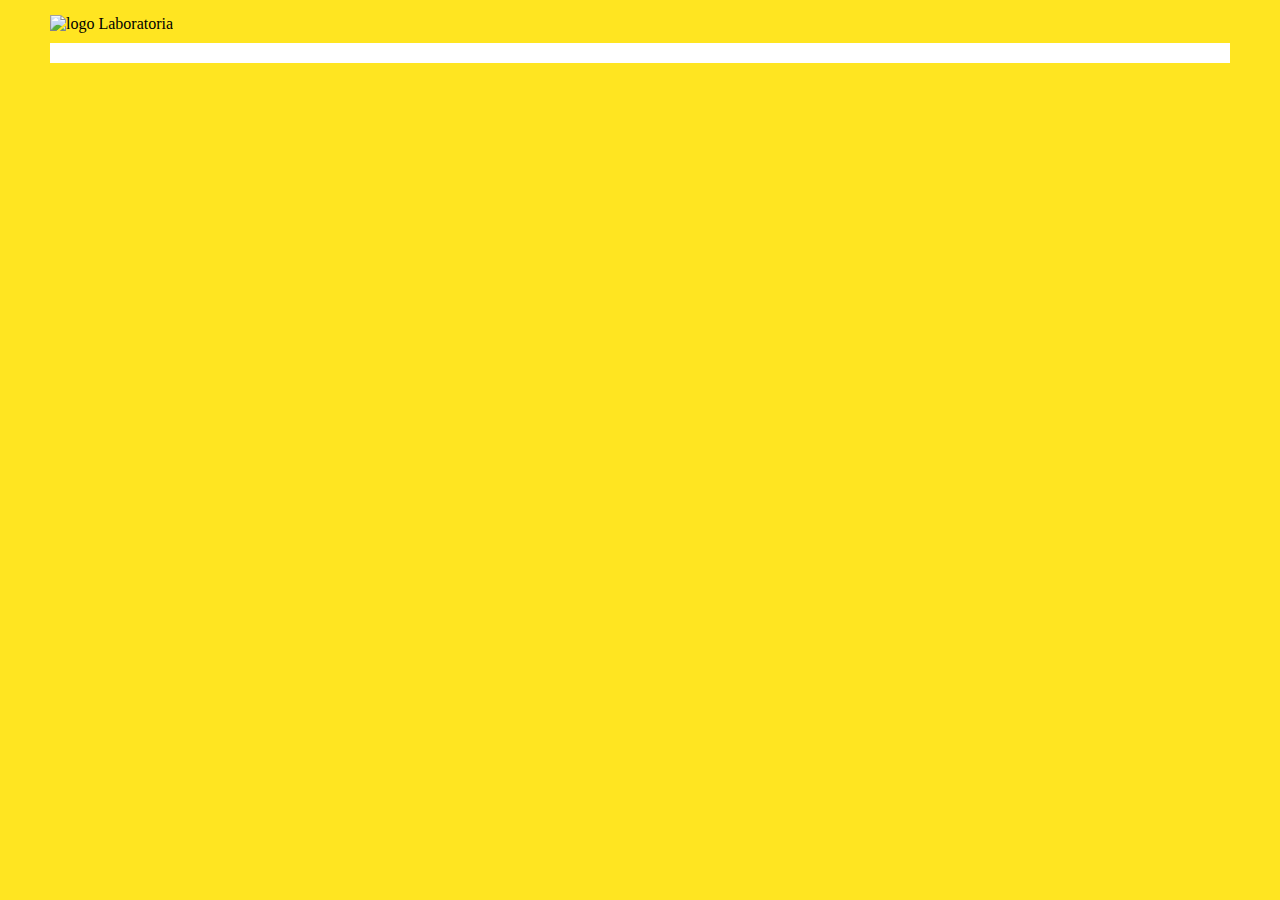
==== src/index.html @ 0a5b887b "* se agrega id sites * se obtiene datos de sites y cohort desde API" ====
<!DOCTYPE html>
<html>

<head>
  <meta charset="utf-8">
  <title>Data Dashboard</title>
  <link rel="stylesheet" href="grid.css">
  <link rel="stylesheet" href="font.css">
  <link rel="stylesheet" href="style.css" />
  <link rel="stylesheet" href="mQueries.css">
  <link href="https://fonts.googleapis.com/css?family=Open+Sans" rel="stylesheet">
</head>

<body>
  <div class="container">
    <img src="img/logoLaboratoriaNegro.png" alt="logo Laboratoria" class="logoLaboratoria">
    <div class="sites whiteCard active" id="sites">
      <div class="site tag">
        <p class="icon-triangle-down">LIM</p>
        <div class="generations whiteCard">
          <div class="generation tag">
            <p class="icon-triangle-down">Generacion 2016</p>
            <div class="turns whiteCard">
              <div class="turn tag">
                <p class="icon-triangle-down">Turno AM</p>
                <div class="students whiteCard">
                  <div class="student tag">
                    <div class="studentProgress" style="width: 60%;">
                      <p>Fanny</p>
                    </div>
                  </div>
                  <div class="student tag">
                    <div class="studentProgress" style="width: 40%;">
                      <p>Mengana</p>
                    </div>
                  </div>
                  <div class="student tag">
                    <div class="studentProgress" style="width: 80%;">
                      <p>Sultana</p>
                    </div>
                  </div>
                  <div class="student tag">
                    <div class="studentProgress" style="width: 90%;">
                      <p>Julia</p>
                    </div>
                  </div>
                </div>
              </div>
              <div class="turn tag">
                <p class="icon-triangle-down">Turno PM</p>
                <div class="students whiteCard">
                  <div class="student tag">
                    <div class="studentProgress" style="width: 60%;">
                      <p>Fanny</p>
                    </div>
                  </div>
                  <div class="student tag">
                    <div class="studentProgress" style="width: 40%;">
                      <p>Mengana</p>
                    </div>
                  </div>
                  <div class="student tag">
                    <div class="studentProgress" style="width: 80%;">
                      <p>Sultana</p>
                    </div>
                  </div>
                  <div class="student tag">
                    <div class="studentProgress" style="width: 90%;">
                      <p>Julia</p>
                    </div>
                  </div>
                </div>
              </div>
            </div>
          </div>
          <div class="generation tag">
            <p class="icon-triangle-down">Generacion 2017</p>
            <div class="turns whiteCard">
              <div class="turn tag">
                <p class="icon-triangle-down">Turno AM</p>
                <div class="students whiteCard">
                  <div class="student tag">
                    <div class="studentProgress" style="width: 60%;">
                      <p>Fanny</p>
                    </div>
                  </div>
                  <div class="student tag">
                    <div class="studentProgress" style="width: 40%;">
                      <p>Mengana</p>
                    </div>
                  </div>
                  <div class="student tag">
                    <div class="studentProgress" style="width: 80%;">
                      <p>Sultana</p>
                    </div>
                  </div>
                  <div class="student tag">
                    <div class="studentProgress" style="width: 90%;">
                      <p>Julia</p>
                    </div>
                  </div>
                </div>
              </div>
              <div class="turn tag">
                <p class="icon-triangle-down">Turno PM</p>
                <div class="students whiteCard">
                  <div class="student tag">
                    <div class="studentProgress" style="width: 60%;">
                      <p>Fanny</p>
                    </div>
                  </div>
                  <div class="student tag">
                    <div class="studentProgress" style="width: 40%;">
                      <p>Mengana</p>
                    </div>
                  </div>
                  <div class="student tag">
                    <div class="studentProgress" style="width: 80%;">
                      <p>Sultana</p>
                    </div>
                  </div>
                  <div class="student tag">
                    <div class="studentProgress" style="width: 90%;">
                      <p>Julia</p>
                    </div>
                  </div>
                </div>
              </div>
            </div>
          </div>
          <div class="generation tag">
            <p class="icon-triangle-down">Generacion 2018</p>
            <div class="turns whiteCard">
              <div class="turn tag">
                <p class="icon-triangle-down">Turno AM</p>
                <div class="students whiteCard">
                  <div class="student tag">
                    <div class="studentProgress" style="width: 60%;">
                      <p>Fanny</p>
                    </div>
                  </div>
                  <div class="student tag">
                    <div class="studentProgress" style="width: 40%;">
                      <p>Mengana</p>
                    </div>
                  </div>
                  <div class="student tag">
                    <div class="studentProgress" style="width: 80%;">
                      <p>Sultana</p>
                    </div>
                  </div>
                  <div class="student tag">
                    <div class="studentProgress" style="width: 90%;">
                      <p>Julia</p>
                    </div>
                  </div>
                </div>
              </div>
              <div class="turn tag">
                <p>Turno PM</p>
                <div class="students whiteCard">
                  <div class="student tag">
                    <div class="studentProgress" style="width: 60%;">
                      <p>Fanny</p>
                    </div>
                  </div>
                  <div class="student tag">
                    <div class="studentProgress" style="width: 40%;">
                      <p>Mengana</p>
                    </div>
                  </div>
                  <div class="student tag">
                    <div class="studentProgress" style="width: 80%;">
                      <p>Sultana</p>
                    </div>
                  </div>
                  <div class="student tag">
                    <div class="studentProgress" style="width: 90%;">
                      <p>Julia</p>
                    </div>
                  </div>
                </div>
              </div>
            </div>
          </div>
        </div>
      </div>
      <div class="site tag">
        <p class="icon-triangle-down">SPL</p><div class="generations whiteCard">
          <div class="generation tag">
            <p class="icon-triangle-down">Generacion 2016</p>
            <div class="turns whiteCard">
              <div class="turn tag">
                <p class="icon-triangle-down">Turno AM</p>
                <div class="students whiteCard">
                  <div class="student tag">
                    <div class="studentProgress" style="width: 60%;">
                      <p>Fanny</p>
                    </div>
                  </div>
                  <div class="student tag">
                    <div class="studentProgress" style="width: 40%;">
                      <p>Mengana</p>
                    </div>
                  </div>
                  <div class="student tag">
                    <div class="studentProgress" style="width: 80%;">
                      <p>Sultana</p>
                    </div>
                  </div>
                  <div class="student tag">
                    <div class="studentProgress" style="width: 90%;">
                      <p>Julia</p>
                    </div>
                  </div>
                </div>
              </div>
              <div class="turn tag">
                <p class="icon-triangle-down">Turno PM</p>
                <div class="students whiteCard">
                  <div class="student tag">
                    <div class="studentProgress" style="width: 60%;">
                      <p>Fanny</p>
                    </div>
                  </div>
                  <div class="student tag">
                    <div class="studentProgress" style="width: 40%;">
                      <p>Mengana</p>
                    </div>
                  </div>
                  <div class="student tag">
                    <div class="studentProgress" style="width: 80%;">
                      <p>Sultana</p>
                    </div>
                  </div>
                  <div class="student tag">
                    <div class="studentProgress" style="width: 90%;">
                      <p>Julia</p>
                    </div>
                  </div>
                </div>
              </div>
            </div>
          </div>
          <div class="generation tag">
            <p class="icon-triangle-down">Generacion 2017</p>
            <div class="turns whiteCard">
              <div class="turn tag">
                <p class="icon-triangle-down">Turno AM</p>
                <div class="students whiteCard">
                  <div class="student tag">
                    <div class="studentProgress" style="width: 60%;">
                      <p>Fanny</p>
                    </div>
                  </div>
                  <div class="student tag">
                    <div class="studentProgress" style="width: 40%;">
                      <p>Mengana</p>
                    </div>
                  </div>
                  <div class="student tag">
                    <div class="studentProgress" style="width: 80%;">
                      <p>Sultana</p>
                    </div>
                  </div>
                  <div class="student tag">
                    <div class="studentProgress" style="width: 90%;">
                      <p>Julia</p>
                    </div>
                  </div>
                </div>
              </div>
              <div class="turn tag">
                <p class="icon-triangle-down">Turno PM</p>
                <div class="students whiteCard">
                  <div class="student tag">
                    <div class="studentProgress" style="width: 60%;">
                      <p>Fanny</p>
                    </div>
                  </div>
                  <div class="student tag">
                    <div class="studentProgress" style="width: 40%;">
                      <p>Mengana</p>
                    </div>
                  </div>
                  <div class="student tag">
                    <div class="studentProgress" style="width: 80%;">
                      <p>Sultana</p>
                    </div>
                  </div>
                  <div class="student tag">
                    <div class="studentProgress" style="width: 90%;">
                      <p>Julia</p>
                    </div>
                  </div>
                </div>
              </div>
            </div>
          </div>
          <div class="generation tag">
            <p class="icon-triangle-down">Generacion 2018</p>
            <div class="turns whiteCard">
              <div class="turn tag">
                <p class="icon-triangle-down">Turno AM</p>
                <div class="students whiteCard">
                  <div class="student tag">
                    <div class="studentProgress" style="width: 60%;">
                      <p>Fanny</p>
                    </div>
                  </div>
                  <div class="student tag">
                    <div class="studentProgress" style="width: 40%;">
                      <p>Mengana</p>
                    </div>
                  </div>
                  <div class="student tag">
                    <div class="studentProgress" style="width: 80%;">
                      <p>Sultana</p>
                    </div>
                  </div>
                  <div class="student tag">
                    <div class="studentProgress" style="width: 90%;">
                      <p>Julia</p>
                    </div>
                  </div>
                </div>
              </div>
              <div class="turn tag">
                <p class="icon-triangle-down">Turno PM</p>
                <div class="students whiteCard">
                  <div class="student tag">
                    <div class="studentProgress" style="width: 60%;">
                      <p>Fanny</p>
                    </div>
                  </div>
                  <div class="student tag">
                    <div class="studentProgress" style="width: 40%;">
                      <p>Mengana</p>
                    </div>
                  </div>
                  <div class="student tag">
                    <div class="studentProgress" style="width: 80%;">
                      <p>Sultana</p>
                    </div>
                  </div>
                  <div class="student tag">
                    <div class="studentProgress" style="width: 90%;">
                      <p>Julia</p>
                    </div>
                  </div>
                </div>
              </div>
            </div>
          </div>
        </div>
      </div>
      <div class="site tag">
        <p class="icon-triangle-down">CDMX</p><div class="generations whiteCard">
          <div class="generation tag">
            <p class="icon-triangle-down">Generacion 2016</p>
            <div class="turns whiteCard">
              <div class="turn tag">
                <p class="icon-triangle-down">Turno AM</p>
                <div class="students whiteCard">
                  <div class="student tag">
                    <div class="studentProgress" style="width: 60%;">
                      <p>Fanny</p>
                    </div>
                  </div>
                  <div class="student tag">
                    <div class="studentProgress" style="width: 40%;">
                      <p>Mengana</p>
                    </div>
                  </div>
                  <div class="student tag">
                    <div class="studentProgress" style="width: 80%;">
                      <p>Sultana</p>
                    </div>
                  </div>
                  <div class="student tag">
                    <div class="studentProgress" style="width: 90%;">
                      <p>Julia</p>
                    </div>
                  </div>
                </div>
              </div>
              <div class="turn tag">
                <p class="icon-triangle-down">Turno PM</p>
                <div class="students whiteCard">
                  <div class="student tag">
                    <div class="studentProgress" style="width: 60%;">
                      <p>Fanny</p>
                    </div>
                  </div>
                  <div class="student tag">
                    <div class="studentProgress" style="width: 40%;">
                      <p>Mengana</p>
                    </div>
                  </div>
                  <div class="student tag">
                    <div class="studentProgress" style="width: 80%;">
                      <p>Sultana</p>
                    </div>
                  </div>
                  <div class="student tag">
                    <div class="studentProgress" style="width: 90%;">
                      <p>Julia</p>
                    </div>
                  </div>
                </div>
              </div>
            </div>
          </div>
          <div class="generation tag">
            <p class="icon-triangle-down">Generacion 2017</p>
            <div class="turns whiteCard">
              <div class="turn tag">
                <p class="icon-triangle-down">Turno AM</p>
                <div class="students whiteCard">
                  <div class="student tag">
                    <div class="studentProgress" style="width: 60%;">
                      <p>Fanny</p>
                    </div>
                  </div>
                  <div class="student tag">
                    <div class="studentProgress" style="width: 40%;">
                      <p>Mengana</p>
                    </div>
                  </div>
                  <div class="student tag">
                    <div class="studentProgress" style="width: 80%;">
                      <p>Sultana</p>
                    </div>
                  </div>
                  <div class="student tag">
                    <div class="studentProgress" style="width: 90%;">
                      <p>Julia</p>
                    </div>
                  </div>
                </div>
              </div>
              <div class="turn tag">
                <p class="icon-triangle-down">Turno PM</p>
                <div class="students whiteCard">
                  <div class="student tag">
                    <div class="studentProgress" style="width: 60%;">
                      <p>Fanny</p>
                    </div>
                  </div>
                  <div class="student tag">
                    <div class="studentProgress" style="width: 40%;">
                      <p>Mengana</p>
                    </div>
                  </div>
                  <div class="student tag">
                    <div class="studentProgress" style="width: 80%;">
                      <p>Sultana</p>
                    </div>
                  </div>
                  <div class="student tag">
                    <div class="studentProgress" style="width: 90%;">
                      <p>Julia</p>
                    </div>
                  </div>
                </div>
              </div>
            </div>
          </div>
          <div class="generation tag">
            <p class="icon-triangle-down">Generacion 2018</p>
            <div class="turns whiteCard">
              <div class="turn tag">
                <p class="icon-triangle-down">Turno AM</p>
                <div class="students whiteCard">
                  <div class="student tag">
                    <div class="studentProgress" style="width: 60%;">
                      <p>Fanny</p>
                    </div>
                  </div>
                  <div class="student tag">
                    <div class="studentProgress" style="width: 40%;">
                      <p>Mengana</p>
                    </div>
                  </div>
                  <div class="student tag">
                    <div class="studentProgress" style="width: 80%;">
                      <p>Sultana</p>
                    </div>
                  </div>
                  <div class="student tag">
                    <div class="studentProgress" style="width: 90%;">
                      <p>Julia</p>
                    </div>
                  </div>
                </div>
              </div>
              <div class="turn tag">
                <p class="icon-triangle-down">Turno PM</p>
                <div class="students whiteCard">
                  <div class="student tag">
                    <div class="studentProgress" style="width: 60%;">
                      <p>Fanny</p>
                    </div>
                  </div>
                  <div class="student tag">
                    <div class="studentProgress" style="width: 40%;">
                      <p>Mengana</p>
                    </div>
                  </div>
                  <div class="student tag">
                    <div class="studentProgress" style="width: 80%;">
                      <p>Sultana</p>
                    </div>
                  </div>
                  <div class="student tag">
                    <div class="studentProgress" style="width: 90%;">
                      <p>Julia</p>
                    </div>
                  </div>
                </div>
              </div>
            </div>
          </div>
        </div>
      </div>
      <div class="site tag">
        <p class="icon-triangle-down">SCL</p><div class="generations whiteCard">
          <div class="generation tag">
            <p class="icon-triangle-down">Generacion 2016</p>
            <div class="turns whiteCard">
              <div class="turn tag">
                <p class="icon-triangle-down">Turno AM</p>
                <div class="students whiteCard">
                  <div class="student tag">
                    <div class="studentProgress" style="width: 60%;">
                      <p>Fanny</p>
                    </div>
                  </div>
                  <div class="student tag">
                    <div class="studentProgress" style="width: 40%;">
                      <p>Mengana</p>
                    </div>
                  </div>
                  <div class="student tag">
                    <div class="studentProgress" style="width: 80%;">
                      <p>Sultana</p>
                    </div>
                  </div>
                  <div class="student tag">
                    <div class="studentProgress" style="width: 90%;">
                      <p>Julia</p>
                    </div>
                  </div>
                </div>
              </div>
              <div class="turn tag">
                <p class="icon-triangle-down">Turno PM</p>
                <div class="students whiteCard">
                  <div class="student tag">
                    <div class="studentProgress" style="width: 60%;">
                      <p>Fanny</p>
                    </div>
                  </div>
                  <div class="student tag">
                    <div class="studentProgress" style="width: 40%;">
                      <p>Mengana</p>
                    </div>
                  </div>
                  <div class="student tag">
                    <div class="studentProgress" style="width: 80%;">
                      <p>Sultana</p>
                    </div>
                  </div>
                  <div class="student tag">
                    <div class="studentProgress" style="width: 90%;">
                      <p>Julia</p>
                    </div>
                  </div>
                </div>
              </div>
            </div>
          </div>
          <div class="generation tag">
            <p class="icon-triangle-down">Generacion 2017</p>
            <div class="turns whiteCard">
              <div class="turn tag">
                <p class="icon-triangle-down">Turno AM</p>
                <div class="students whiteCard">
                  <div class="student tag">
                    <div class="studentProgress" style="width: 60%;">
                      <p>Fanny</p>
                    </div>
                  </div>
                  <div class="student tag">
                    <div class="studentProgress" style="width: 40%;">
                      <p>Mengana</p>
                    </div>
                  </div>
                  <div class="student tag">
                    <div class="studentProgress" style="width: 80%;">
                      <p>Sultana</p>
                    </div>
                  </div>
                  <div class="student tag">
                    <div class="studentProgress" style="width: 90%;">
                      <p>Julia</p>
                    </div>
                  </div>
                </div>
              </div>
              <div class="turn tag">
                <p class="icon-triangle-down">Turno PM</p>
                <div class="students whiteCard">
                  <div class="student tag">
                    <div class="studentProgress" style="width: 60%;">
                      <p>Fanny</p>
                    </div>
                  </div>
                  <div class="student tag">
                    <div class="studentProgress" style="width: 40%;">
                      <p>Mengana</p>
                    </div>
                  </div>
                  <div class="student tag">
                    <div class="studentProgress" style="width: 80%;">
                      <p>Sultana</p>
                    </div>
                  </div>
                  <div class="student tag">
                    <div class="studentProgress" style="width: 90%;">
                      <p>Julia</p>
                    </div>
                  </div>
                </div>
              </div>
            </div>
          </div>
          <div class="generation tag">
            <p class="icon-triangle-down">Generacion 2018</p>
            <div class="turns whiteCard">
              <div class="turn tag">
                <p class="icon-triangle-down">Turno AM</p>
                <div class="students whiteCard">
                  <div class="student tag">
                    <div class="studentProgress" style="width: 60%;">
                      <p>Fanny</p>
                    </div>
                  </div>
                  <div class="student tag">
                    <div class="studentProgress" style="width: 40%;">
                      <p>Mengana</p>
                    </div>
                  </div>
                  <div class="student tag">
                    <div class="studentProgress" style="width: 80%;">
                      <p>Sultana</p>
                    </div>
                  </div>
                  <div class="student tag">
                    <div class="studentProgress" style="width: 90%;">
                      <p>Julia</p>
                    </div>
                  </div>
                </div>
              </div>
              <div class="turn tag">
                <p class="icon-triangle-down">Turno PM</p>
                <div class="students whiteCard">
                  <div class="student tag">
                    <div class="studentProgress" style="width: 60%;">
                      <p>Fanny</p>
                    </div>
                  </div>
                  <div class="student tag">
                    <div class="studentProgress" style="width: 40%;">
                      <p>Mengana</p>
                    </div>
                  </div>
                  <div class="student tag">
                    <div class="studentProgress" style="width: 80%;">
                      <p>Sultana</p>
                    </div>
                  </div>
                  <div class="student tag">
                    <div class="studentProgress" style="width: 90%;">
                      <p>Julia</p>
                    </div>
                  </div>
                </div>
              </div>
            </div>
          </div>
        </div>
      </div>

    </div>
  </div>
  <script src="main.js"></script>
</body>

</html>
---- src/grid.css ----
/*Global*/

* {
  box-sizing: border-box;
  margin: 0;
  padding: 0;
}

/*cada vez que utilize la clase container, tomara estos estilos*/

.container {
  width: 100%;
  max-width: 1200px;
  margin: 0px auto;
}

.row:before, .row:after {
  content: " ";
  display: table;
}

.row:after {
  clear: both;
}

[class*="col-"] {
  min-height: 7px;
  padding: 12px;
  float: left;
}

.col-1 {
  /* (1/12) x 100 */
  width: 8.333333333%;
}

.col-2 {
  /* (2/12) x 100 */
  width: 16.666666667%;
}

.col-3 {
  /* (3/12) x 100 */
  width: 25%;
}

.col-4 {
  /* (4/12) x 100 */
  width: 33.333333333%;
}

.col-5 {
  /* (5/12) x 100 */
  width: 41.666666667%;
}

.col-6 {
  /* (6/12) x 100 */
  width: 50%;
}

.col-7 {
  /* (7/12) x 100 */
  width: 58, 333333333%;
}

.col-8 {
  /* (8/12) x 100 */
  width: 66, 666666667%;
}

.col-9 {
  /* (9/12) x 100 */
  width: 75%;
}

.col-10 {
  /* (10/12) x 100 */
  width: 83, 333333333%;
}

.col-11 {
  /* (11/12) x 100 */
  width: 91, 666666667%;
}

.col-12 {
  /* (12/12) x 100 */
  width: 100%;
}
---- src/font.css ----
@font-face {
  font-family: 'icomoon';
  src:  url('fonts/icomoon.eot?xn4e0z');
  src:  url('fonts/icomoon.eot?xn4e0z#iefix') format('embedded-opentype'),
    url('fonts/icomoon.ttf?xn4e0z') format('truetype'),
    url('fonts/icomoon.woff?xn4e0z') format('woff'),
    url('fonts/icomoon.svg?xn4e0z#icomoon') format('svg');
  font-weight: normal;
  font-style: normal;
}

[class^="icon-"], [class*=" icon-"] {
  /* use !important to prevent issues with browser extensions that change fonts */
  font-family: 'icomoon' !important;
  speak: none;
  font-style: normal;
  font-weight: normal;
  font-variant: normal;
  text-transform: none;
  line-height: 1;

  /* Better Font Rendering =========== */
  -webkit-font-smoothing: antialiased;
  -moz-osx-font-smoothing: grayscale;
}

.icon-triangle-down:before {
  content: "\e900";
}
.icon-menu:before {
  content: "\e9bd";
}
---- src/style.css ----
body {
    background-color: #FFE521;
  }
  
  .container {
    width: 100%;
    margin-top: 15px;
  }
  
  .logoLaboratoria {
    margin-left: 10px;
  }
  
  .tag {
    margin: inherit;
    padding: inherit;
    display: inherit;
    max-height: inherit;
  }
  
  .active .tag {
    display: block;
  }
  
  .tag p {
    margin: inherit;
    padding: inherit;
    max-height: inherit;
    font-size: inherit;
    font-family: 'Open Sans', sans-serif;
    font-weight: bold;
  }
  
  .whiteCard {
    background-color: white;
    max-height: 0;
    margin: 0;
    padding: 0;
    font-size: 0;
    transition: 0.5s ease-out;
  }
  
  .active {
    max-height: 10000px;
    padding: 10px;
    margin: 10px;
    font-size: 30px;
  }
  
  .site {
    background-color: #56F89A;
  }
  .site:hover{
    background-color: rgba(135, 238, 178, 0.993)
  }
  .generation {
    background-color: #FFE521;
  }
  .generation:hover{
    background-color: rgb(241, 226, 109);
  }
  
  .turn {
    background-color: #56F89A;
  }
  .turn:hover {
    background-color: rgba(135, 238, 178, 0.993) ;
  }
  .student {
    padding: 0;
    margin: inherit;
    max-height: inherit;
  }
  
  .studentProgress {
    background-color: #FF009E;
    margin: 0;
    padding: inherit;
    max-height: inherit;
  }
  
  .studentProgress p {
    margin: 0;
  }
.select1{
   display: none;
 }
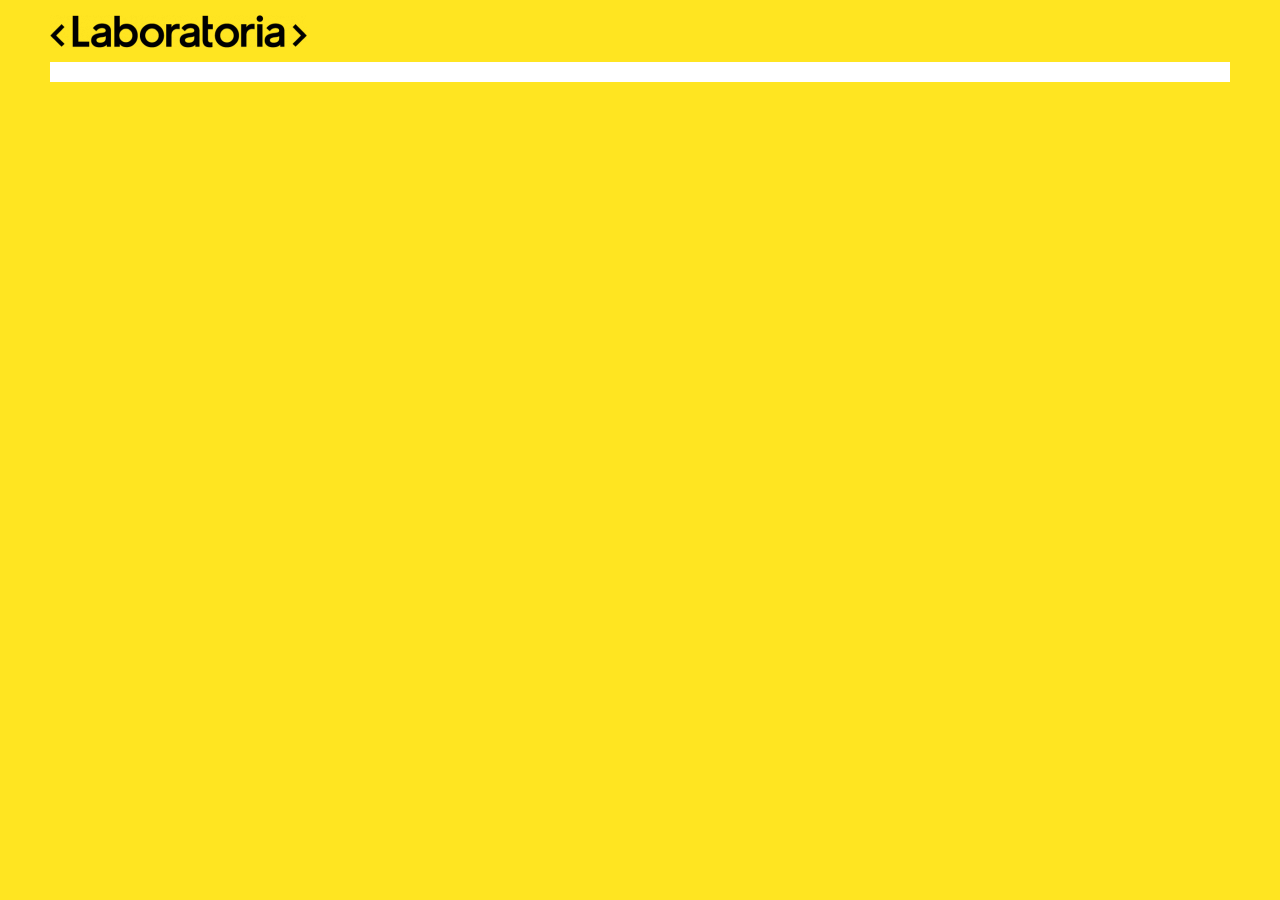
==== commit dd3555a5: "#16 se reorganizan las carpetas" ====
--- a/src/index.html
+++ b/src/index.html
@@ -4,16 +4,16 @@
 <head>
   <meta charset="utf-8">
   <title>Data Dashboard</title>
-  <link rel="stylesheet" href="grid.css">
-  <link rel="stylesheet" href="font.css">
-  <link rel="stylesheet" href="style.css" />
-  <link rel="stylesheet" href="mQueries.css">
+  <link rel="stylesheet" href="assets/css/grid.css">
+  <link rel="stylesheet" href="assets/css/font.css">
+  <link rel="stylesheet" href="assets/css/style.css" />
+  <link rel="stylesheet" href="assets/css/mQueries.css">
   <link href="https://fonts.googleapis.com/css?family=Open+Sans" rel="stylesheet">
 </head>
 
 <body>
   <div class="container">
-    <img src="img/logoLaboratoriaNegro.png" alt="logo Laboratoria" class="logoLaboratoria">
+    <img src="assets/img/logoLaboratoriaNegro.png" alt="logo Laboratoria" class="logoLaboratoria">
     <div class="sites whiteCard active" id="sites">
       <div class="site tag">
         <p class="icon-triangle-down">LIM</p>
@@ -23,8 +23,13 @@
             <div class="turns whiteCard">
               <div class="turn tag">
                 <p class="icon-triangle-down">Turno AM</p>
-                <div class="students whiteCard">
-                  <div class="student tag">
+                <div class="students whiteCard" id="hola">
+                  <div class="student element">
+                    <div class="select1" id="select_student">
+                      <select name="names" id="studentsName">
+                        <option value="listStudentsC();">Seleccionar alunma</option>
+                       </select>
+                    </div>
                     <div class="studentProgress" style="width: 60%;">
                       <p>Fanny</p>
                     </div>
@@ -695,7 +700,7 @@
 
     </div>
   </div>
-  <script src="main.js"></script>
+  <script src="assets/js/main.js"></script>
 </body>
 
 </html>--- a/src/assets/css/grid.css
+++ b/src/assets/css/grid.css
@@ -0,0 +1,90 @@
+/*Global*/
+
+* {
+  box-sizing: border-box;
+  margin: 0;
+  padding: 0;
+}
+
+/*cada vez que utilize la clase container, tomara estos estilos*/
+
+.container {
+  width: 100%;
+  max-width: 1200px;
+  margin: 0px auto;
+}
+
+.row:before, .row:after {
+  content: " ";
+  display: table;
+}
+
+.row:after {
+  clear: both;
+}
+
+[class*="col-"] {
+  min-height: 7px;
+  padding: 12px;
+  float: left;
+}
+
+.col-1 {
+  /* (1/12) x 100 */
+  width: 8.333333333%;
+}
+
+.col-2 {
+  /* (2/12) x 100 */
+  width: 16.666666667%;
+}
+
+.col-3 {
+  /* (3/12) x 100 */
+  width: 25%;
+}
+
+.col-4 {
+  /* (4/12) x 100 */
+  width: 33.333333333%;
+}
+
+.col-5 {
+  /* (5/12) x 100 */
+  width: 41.666666667%;
+}
+
+.col-6 {
+  /* (6/12) x 100 */
+  width: 50%;
+}
+
+.col-7 {
+  /* (7/12) x 100 */
+  width: 58, 333333333%;
+}
+
+.col-8 {
+  /* (8/12) x 100 */
+  width: 66, 666666667%;
+}
+
+.col-9 {
+  /* (9/12) x 100 */
+  width: 75%;
+}
+
+.col-10 {
+  /* (10/12) x 100 */
+  width: 83, 333333333%;
+}
+
+.col-11 {
+  /* (11/12) x 100 */
+  width: 91, 666666667%;
+}
+
+.col-12 {
+  /* (12/12) x 100 */
+  width: 100%;
+}--- a/src/assets/css/font.css
+++ b/src/assets/css/font.css
@@ -0,0 +1,32 @@
+@font-face {
+  font-family: 'icomoon';
+  src:  url('../fonts/icomoon.eot?xn4e0z');
+  src:  url('../fonts/icomoon.eot?xn4e0z#iefix') format('embedded-opentype'),
+    url('../fonts/icomoon.ttf?xn4e0z') format('truetype'),
+    url('../fonts/icomoon.woff?xn4e0z') format('woff'),
+    url('../fonts/icomoon.svg?xn4e0z#icomoon') format('svg');
+  font-weight: normal;
+  font-style: normal;
+}
+
+[class^="icon-"], [class*=" icon-"] {
+  /* use !important to prevent issues with browser extensions that change fonts */
+  font-family: 'icomoon' !important;
+  speak: none;
+  font-style: normal;
+  font-weight: normal;
+  font-variant: normal;
+  text-transform: none;
+  line-height: 1;
+
+  /* Better Font Rendering =========== */
+  -webkit-font-smoothing: antialiased;
+  -moz-osx-font-smoothing: grayscale;
+}
+
+.icon-triangle-down:before {
+  content: "\e900";
+}
+.icon-menu:before {
+  content: "\e9bd";
+}
--- a/src/assets/css/style.css
+++ b/src/assets/css/style.css
@@ -0,0 +1,96 @@
+body {
+  background-color: #FFE521;
+}
+
+.container {
+  width: 100%;
+  margin-top: 15px;
+}
+
+.logoLaboratoria {
+  margin-left: 10px;
+}
+
+.tag {
+  margin: inherit;
+  padding: inherit;
+  display: inherit;
+  max-height: inherit;
+}
+
+.active .tag {
+  display: block;
+}
+
+.tag p {
+  margin: inherit;
+  padding: inherit;
+  max-height: inherit;
+  font-size: inherit;
+  font-family: 'Open Sans', sans-serif;
+  font-weight: bold;
+}
+
+.whiteCard {
+  background-color: white;
+  max-height: 0;
+  margin: 0;
+  padding: 0;
+  font-size: 0;
+  transition: 0.5s ease-out;
+}
+
+.active {
+  max-height: 10000px;
+  padding: 10px;
+  margin: 10px;
+  font-size: 30px;
+}
+
+.site {
+  background-color: #56F89A;
+}
+
+.site:hover {
+  background-color: rgba(135, 238, 178, 0.993)
+}
+
+.generation {
+  background-color: #FFE521;
+}
+
+.generation:hover {
+  background-color: rgb(241, 226, 109);
+}
+
+.turn {
+  background-color: #56F89A;
+}
+
+.turn:hover {
+  background-color: rgba(135, 238, 178, 0.993);
+}
+
+.student {
+  padding: 0;
+  margin: inherit;
+  max-height: inherit;
+}
+
+.studentProgress {
+  background-color: #FF009E;
+  margin: 0;
+  padding: inherit;
+  max-height: inherit;
+}
+
+.studentProgress p {
+  margin: 0;
+}
+
+.select1 {
+  margin: 0;
+  padding: inherit;
+  max-height: inherit;
+  font-size: inherit;
+}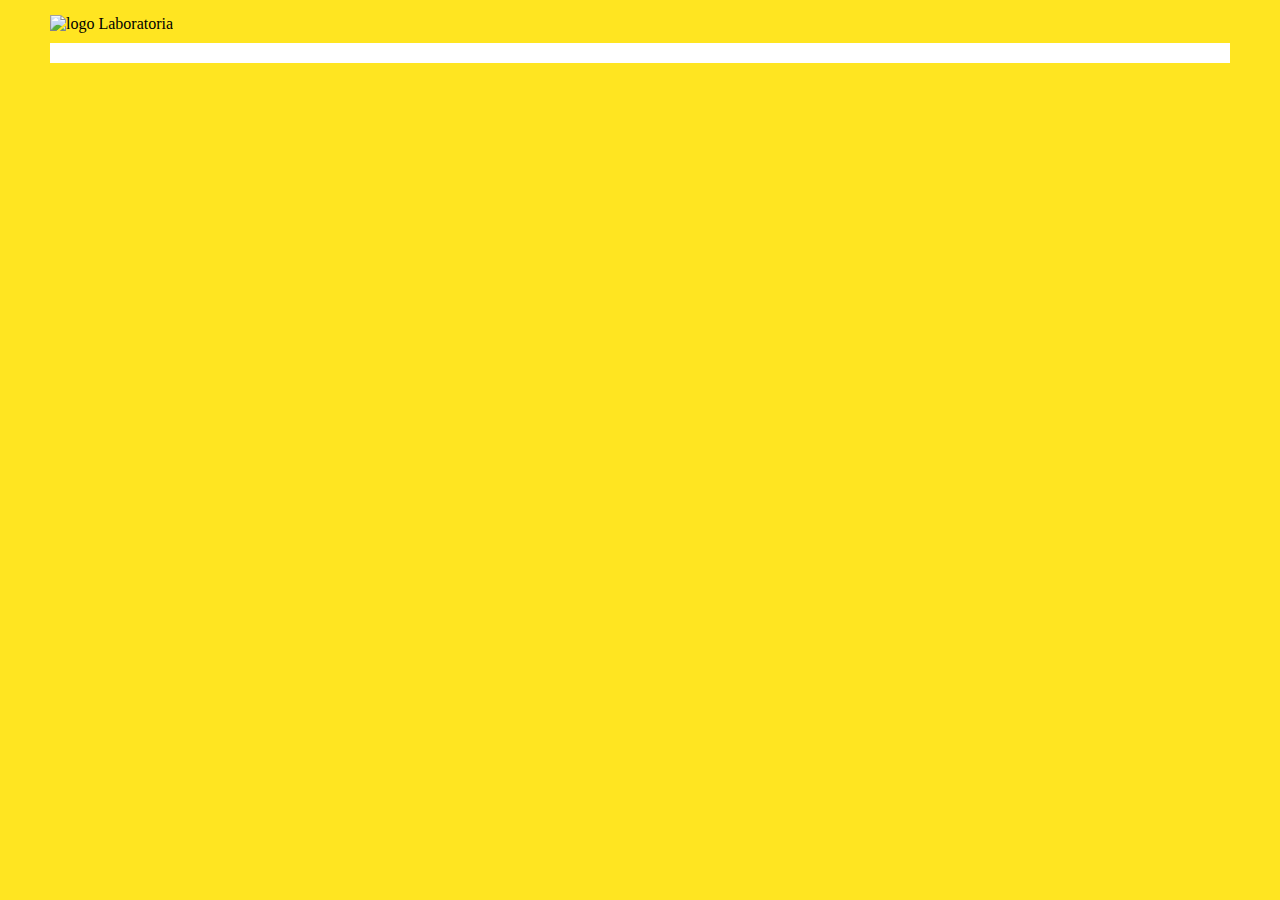
==== commit 3d3d38c1: "arreglnando conflictos" ====
--- a/src/index.html
+++ b/src/index.html
@@ -4,16 +4,16 @@
 <head>
   <meta charset="utf-8">
   <title>Data Dashboard</title>
-  <link rel="stylesheet" href="assets/css/grid.css">
-  <link rel="stylesheet" href="assets/css/font.css">
-  <link rel="stylesheet" href="assets/css/style.css" />
-  <link rel="stylesheet" href="assets/css/mQueries.css">
+  <link rel="stylesheet" href="grid.css">
+  <link rel="stylesheet" href="font.css">
+  <link rel="stylesheet" href="style.css" />
+  <link rel="stylesheet" href="mQueries.css">
   <link href="https://fonts.googleapis.com/css?family=Open+Sans" rel="stylesheet">
 </head>
 
 <body>
   <div class="container">
-    <img src="assets/img/logoLaboratoriaNegro.png" alt="logo Laboratoria" class="logoLaboratoria">
+    <img src="img/logoLaboratoriaNegro.png" alt="logo Laboratoria" class="logoLaboratoria">
     <div class="sites whiteCard active" id="sites">
       <div class="site tag">
         <p class="icon-triangle-down">LIM</p>
@@ -23,13 +23,13 @@
             <div class="turns whiteCard">
               <div class="turn tag">
                 <p class="icon-triangle-down">Turno AM</p>
-                <div class="students whiteCard" id="hola">
-                  <div class="student element">
-                    <div class="select1" id="select_student">
-                      <select name="names" id="studentsName">
-                        <option value="listStudentsC();">Seleccionar alunma</option>
-                       </select>
-                    </div>
+                <div class="students whiteCard">
+                  <div class="student tag">
+                      <div class="select1" id="select_alumna">
+                          <select name="names" id="studentsName">
+                            <option value="listStudentsC();">Seleccionar alunma</option>
+                           </select>
+                        </div>
                     <div class="studentProgress" style="width: 60%;">
                       <p>Fanny</p>
                     </div>
@@ -700,7 +700,8 @@
 
     </div>
   </div>
-  <script src="assets/js/main.js"></script>
+  <script src="main.js"></script>
+  <script src="data.js"></script>
 </body>
 
 </html>--- a/src/grid.css
+++ b/src/grid.css
@@ -0,0 +1,90 @@
+/*Global*/
+
+* {
+  box-sizing: border-box;
+  margin: 0;
+  padding: 0;
+}
+
+/*cada vez que utilize la clase container, tomara estos estilos*/
+
+.container {
+  width: 100%;
+  max-width: 1200px;
+  margin: 0px auto;
+}
+
+.row:before, .row:after {
+  content: " ";
+  display: table;
+}
+
+.row:after {
+  clear: both;
+}
+
+[class*="col-"] {
+  min-height: 7px;
+  padding: 12px;
+  float: left;
+}
+
+.col-1 {
+  /* (1/12) x 100 */
+  width: 8.333333333%;
+}
+
+.col-2 {
+  /* (2/12) x 100 */
+  width: 16.666666667%;
+}
+
+.col-3 {
+  /* (3/12) x 100 */
+  width: 25%;
+}
+
+.col-4 {
+  /* (4/12) x 100 */
+  width: 33.333333333%;
+}
+
+.col-5 {
+  /* (5/12) x 100 */
+  width: 41.666666667%;
+}
+
+.col-6 {
+  /* (6/12) x 100 */
+  width: 50%;
+}
+
+.col-7 {
+  /* (7/12) x 100 */
+  width: 58, 333333333%;
+}
+
+.col-8 {
+  /* (8/12) x 100 */
+  width: 66, 666666667%;
+}
+
+.col-9 {
+  /* (9/12) x 100 */
+  width: 75%;
+}
+
+.col-10 {
+  /* (10/12) x 100 */
+  width: 83, 333333333%;
+}
+
+.col-11 {
+  /* (11/12) x 100 */
+  width: 91, 666666667%;
+}
+
+.col-12 {
+  /* (12/12) x 100 */
+  width: 100%;
+}--- a/src/font.css
+++ b/src/font.css
@@ -0,0 +1,32 @@
+@font-face {
+  font-family: 'icomoon';
+  src:  url('fonts/icomoon.eot?xn4e0z');
+  src:  url('fonts/icomoon.eot?xn4e0z#iefix') format('embedded-opentype'),
+    url('fonts/icomoon.ttf?xn4e0z') format('truetype'),
+    url('fonts/icomoon.woff?xn4e0z') format('woff'),
+    url('fonts/icomoon.svg?xn4e0z#icomoon') format('svg');
+  font-weight: normal;
+  font-style: normal;
+}
+
+[class^="icon-"], [class*=" icon-"] {
+  /* use !important to prevent issues with browser extensions that change fonts */
+  font-family: 'icomoon' !important;
+  speak: none;
+  font-style: normal;
+  font-weight: normal;
+  font-variant: normal;
+  text-transform: none;
+  line-height: 1;
+
+  /* Better Font Rendering =========== */
+  -webkit-font-smoothing: antialiased;
+  -moz-osx-font-smoothing: grayscale;
+}
+
+.icon-triangle-down:before {
+  content: "\e900";
+}
+.icon-menu:before {
+  content: "\e9bd";
+}
--- a/src/style.css
+++ b/src/style.css
@@ -0,0 +1,87 @@
+body {
+    background-color: #FFE521;
+  }
+  
+  .container {
+    width: 100%;
+    margin-top: 15px;
+  }
+  
+  .logoLaboratoria {
+    margin-left: 10px;
+  }
+  
+  .tag {
+    margin: inherit;
+    padding: inherit;
+    display: inherit;
+    max-height: inherit;
+  }
+  
+  .active .tag {
+    display: block;
+  }
+  
+  .tag p {
+    margin: inherit;
+    padding: inherit;
+    max-height: inherit;
+    font-size: inherit;
+    font-family: 'Open Sans', sans-serif;
+    font-weight: bold;
+  }
+  
+  .whiteCard {
+    background-color: white;
+    max-height: 0;
+    margin: 0;
+    padding: 0;
+    font-size: 0;
+    transition: 0.5s ease-out;
+  }
+  
+  .active {
+    max-height: 10000px;
+    padding: 10px;
+    margin: 10px;
+    font-size: 30px;
+  }
+  
+  .site {
+    background-color: #56F89A;
+  }
+  .site:hover{
+    background-color: rgba(135, 238, 178, 0.993)
+  }
+  .generation {
+    background-color: #FFE521;
+  }
+  .generation:hover{
+    background-color: rgb(241, 226, 109);
+  }
+  
+  .turn {
+    background-color: #56F89A;
+  }
+  .turn:hover {
+    background-color: rgba(135, 238, 178, 0.993) ;
+  }
+  .student {
+    padding: 0;
+    margin: inherit;
+    max-height: inherit;
+  }
+  
+  .studentProgress {
+    background-color: #FF009E;
+    margin: 0;
+    padding: inherit;
+    max-height: inherit;
+  }
+  
+  .studentProgress p {
+    margin: 0;
+  }
+.select1{
+   display: none;
+ }
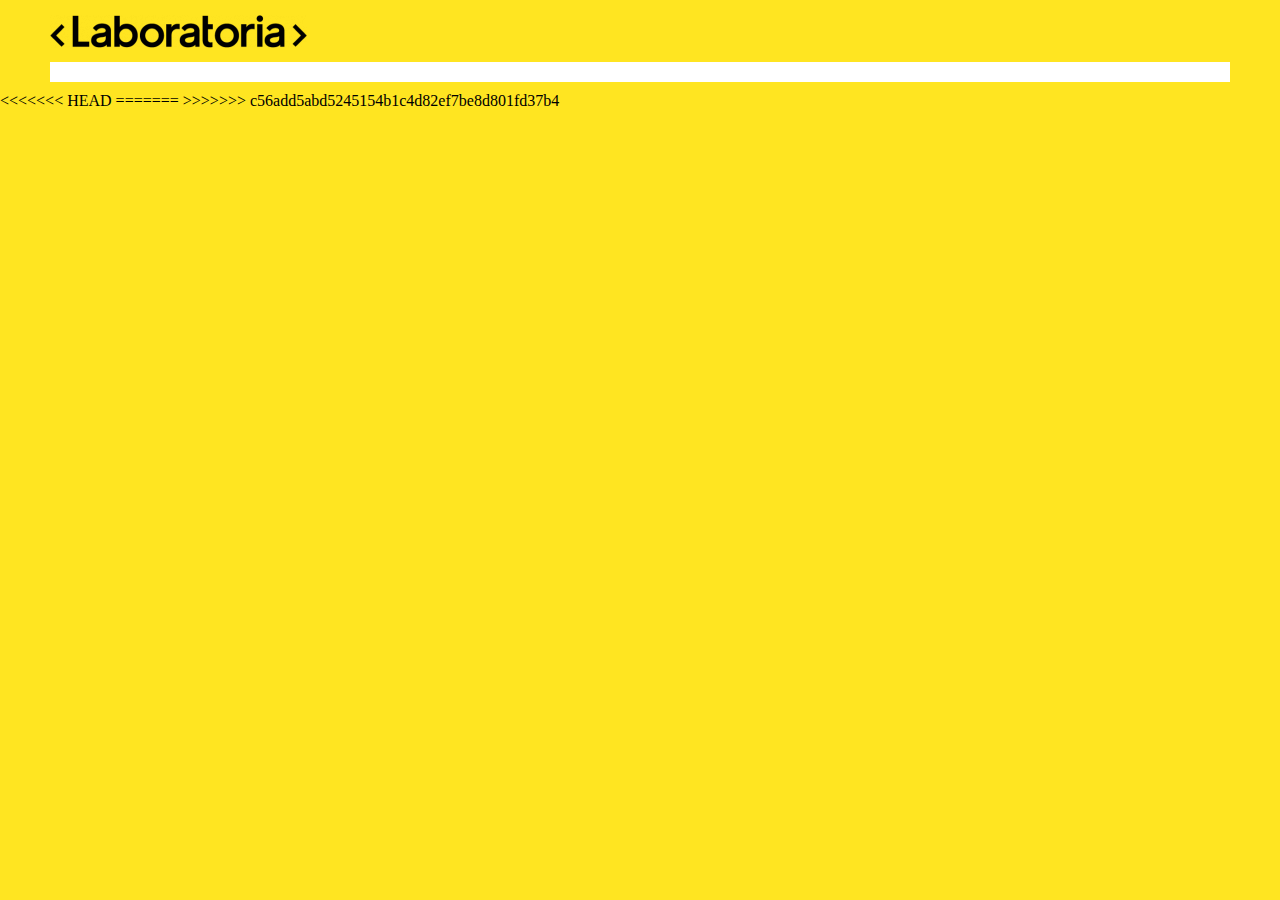
==== commit 35229102: "resolviendo conflictos" ====
--- a/src/index.html
+++ b/src/index.html
@@ -4,16 +4,16 @@
 <head>
   <meta charset="utf-8">
   <title>Data Dashboard</title>
-  <link rel="stylesheet" href="grid.css">
-  <link rel="stylesheet" href="font.css">
-  <link rel="stylesheet" href="style.css" />
-  <link rel="stylesheet" href="mQueries.css">
+  <link rel="stylesheet" href="assets/css/grid.css">
+  <link rel="stylesheet" href="assets/css/font.css">
+  <link rel="stylesheet" href="assets/css/style.css" />
+  <link rel="stylesheet" href="assets/css/mQueries.css">
   <link href="https://fonts.googleapis.com/css?family=Open+Sans" rel="stylesheet">
 </head>
 
 <body>
   <div class="container">
-    <img src="img/logoLaboratoriaNegro.png" alt="logo Laboratoria" class="logoLaboratoria">
+    <img src="assets/img/logoLaboratoriaNegro.png" alt="logo Laboratoria" class="logoLaboratoria">
     <div class="sites whiteCard active" id="sites">
       <div class="site tag">
         <p class="icon-triangle-down">LIM</p>
@@ -23,13 +23,13 @@
             <div class="turns whiteCard">
               <div class="turn tag">
                 <p class="icon-triangle-down">Turno AM</p>
-                <div class="students whiteCard">
-                  <div class="student tag">
-                      <div class="select1" id="select_alumna">
-                          <select name="names" id="studentsName">
-                            <option value="listStudentsC();">Seleccionar alunma</option>
-                           </select>
-                        </div>
+                <div class="students whiteCard" id="hola">
+                  <div class="student element">
+                    <div class="select1" id="select_student">
+                      <select name="names" id="studentsName">
+                        <option value="listStudentsC();">Seleccionar alunma</option>
+                       </select>
+                    </div>
                     <div class="studentProgress" style="width: 60%;">
                       <p>Fanny</p>
                     </div>
@@ -700,8 +700,12 @@
 
     </div>
   </div>
+<<<<<<< HEAD
   <script src="main.js"></script>
   <script src="data.js"></script>
+=======
+  <script src="assets/js/main.js"></script>
+>>>>>>> c56add5abd5245154b1c4d82ef7be8d801fd37b4
 </body>
 
 </html>--- a/src/assets/css/grid.css
+++ b/src/assets/css/grid.css
@@ -0,0 +1,90 @@
+/*Global*/
+
+* {
+  box-sizing: border-box;
+  margin: 0;
+  padding: 0;
+}
+
+/*cada vez que utilize la clase container, tomara estos estilos*/
+
+.container {
+  width: 100%;
+  max-width: 1200px;
+  margin: 0px auto;
+}
+
+.row:before, .row:after {
+  content: " ";
+  display: table;
+}
+
+.row:after {
+  clear: both;
+}
+
+[class*="col-"] {
+  min-height: 7px;
+  padding: 12px;
+  float: left;
+}
+
+.col-1 {
+  /* (1/12) x 100 */
+  width: 8.333333333%;
+}
+
+.col-2 {
+  /* (2/12) x 100 */
+  width: 16.666666667%;
+}
+
+.col-3 {
+  /* (3/12) x 100 */
+  width: 25%;
+}
+
+.col-4 {
+  /* (4/12) x 100 */
+  width: 33.333333333%;
+}
+
+.col-5 {
+  /* (5/12) x 100 */
+  width: 41.666666667%;
+}
+
+.col-6 {
+  /* (6/12) x 100 */
+  width: 50%;
+}
+
+.col-7 {
+  /* (7/12) x 100 */
+  width: 58, 333333333%;
+}
+
+.col-8 {
+  /* (8/12) x 100 */
+  width: 66, 666666667%;
+}
+
+.col-9 {
+  /* (9/12) x 100 */
+  width: 75%;
+}
+
+.col-10 {
+  /* (10/12) x 100 */
+  width: 83, 333333333%;
+}
+
+.col-11 {
+  /* (11/12) x 100 */
+  width: 91, 666666667%;
+}
+
+.col-12 {
+  /* (12/12) x 100 */
+  width: 100%;
+}--- a/src/assets/css/font.css
+++ b/src/assets/css/font.css
@@ -0,0 +1,32 @@
+@font-face {
+  font-family: 'icomoon';
+  src:  url('../fonts/icomoon.eot?xn4e0z');
+  src:  url('../fonts/icomoon.eot?xn4e0z#iefix') format('embedded-opentype'),
+    url('../fonts/icomoon.ttf?xn4e0z') format('truetype'),
+    url('../fonts/icomoon.woff?xn4e0z') format('woff'),
+    url('../fonts/icomoon.svg?xn4e0z#icomoon') format('svg');
+  font-weight: normal;
+  font-style: normal;
+}
+
+[class^="icon-"], [class*=" icon-"] {
+  /* use !important to prevent issues with browser extensions that change fonts */
+  font-family: 'icomoon' !important;
+  speak: none;
+  font-style: normal;
+  font-weight: normal;
+  font-variant: normal;
+  text-transform: none;
+  line-height: 1;
+
+  /* Better Font Rendering =========== */
+  -webkit-font-smoothing: antialiased;
+  -moz-osx-font-smoothing: grayscale;
+}
+
+.icon-triangle-down:before {
+  content: "\e900";
+}
+.icon-menu:before {
+  content: "\e9bd";
+}
--- a/src/assets/css/style.css
+++ b/src/assets/css/style.css
@@ -0,0 +1,96 @@
+body {
+  background-color: #FFE521;
+}
+
+.container {
+  width: 100%;
+  margin-top: 15px;
+}
+
+.logoLaboratoria {
+  margin-left: 10px;
+}
+
+.tag {
+  margin: inherit;
+  padding: inherit;
+  display: inherit;
+  max-height: inherit;
+}
+
+.active .tag {
+  display: block;
+}
+
+.tag p {
+  margin: inherit;
+  padding: inherit;
+  max-height: inherit;
+  font-size: inherit;
+  font-family: 'Open Sans', sans-serif;
+  font-weight: bold;
+}
+
+.whiteCard {
+  background-color: white;
+  max-height: 0;
+  margin: 0;
+  padding: 0;
+  font-size: 0;
+  transition: 0.5s ease-out;
+}
+
+.active {
+  max-height: 10000px;
+  padding: 10px;
+  margin: 10px;
+  font-size: 30px;
+}
+
+.site {
+  background-color: #56F89A;
+}
+
+.site:hover {
+  background-color: rgba(135, 238, 178, 0.993)
+}
+
+.generation {
+  background-color: #FFE521;
+}
+
+.generation:hover {
+  background-color: rgb(241, 226, 109);
+}
+
+.turn {
+  background-color: #56F89A;
+}
+
+.turn:hover {
+  background-color: rgba(135, 238, 178, 0.993);
+}
+
+.student {
+  padding: 0;
+  margin: inherit;
+  max-height: inherit;
+}
+
+.studentProgress {
+  background-color: #FF009E;
+  margin: 0;
+  padding: inherit;
+  max-height: inherit;
+}
+
+.studentProgress p {
+  margin: 0;
+}
+
+.select1 {
+  margin: 0;
+  padding: inherit;
+  max-height: inherit;
+  font-size: inherit;
+}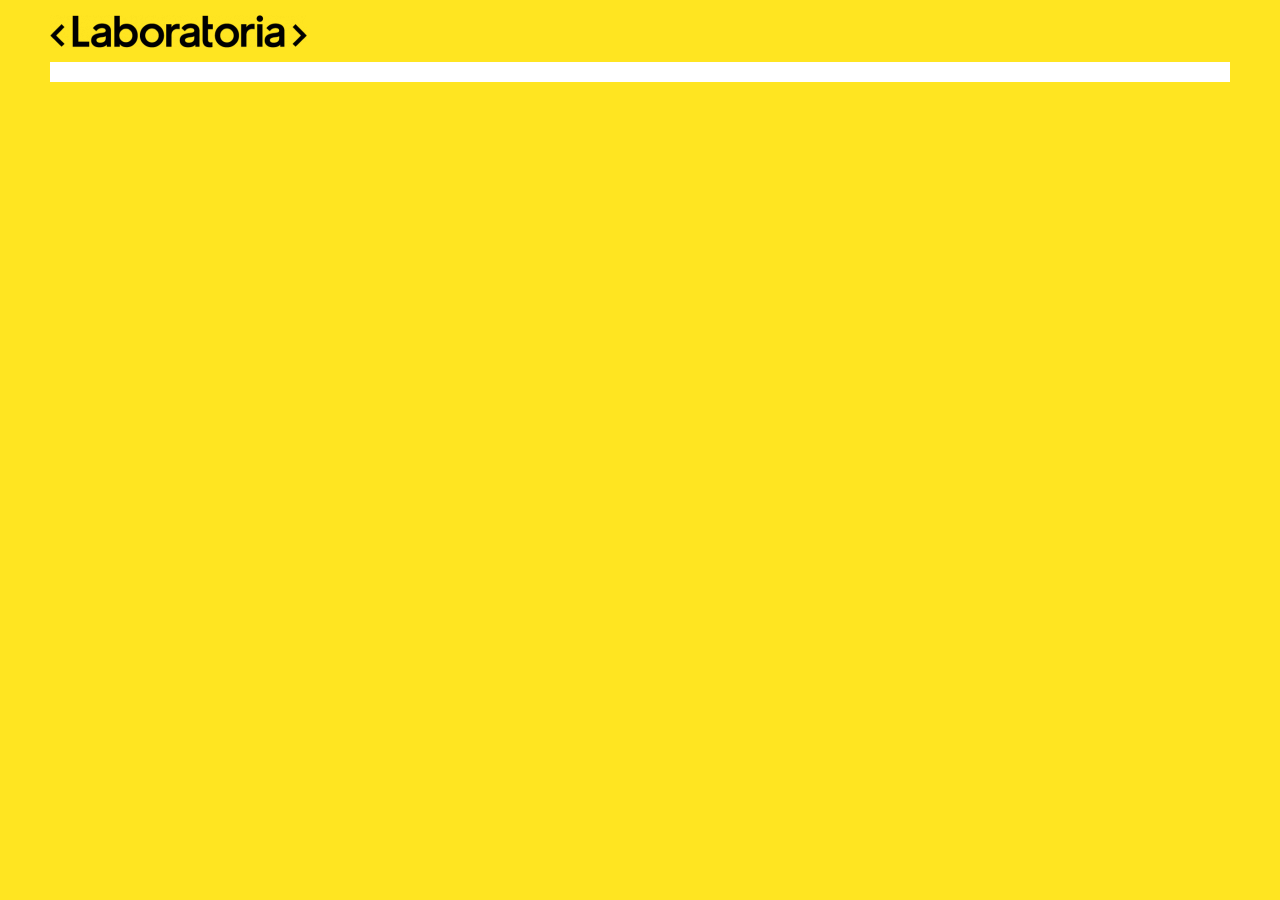
==== commit e5642b92: "resolviendo conflictos" ====
--- a/src/index.html
+++ b/src/index.html
@@ -700,12 +700,7 @@
 
     </div>
   </div>
-<<<<<<< HEAD
-  <script src="main.js"></script>
-  <script src="data.js"></script>
-=======
   <script src="assets/js/main.js"></script>
->>>>>>> c56add5abd5245154b1c4d82ef7be8d801fd37b4
 </body>
 
 </html>